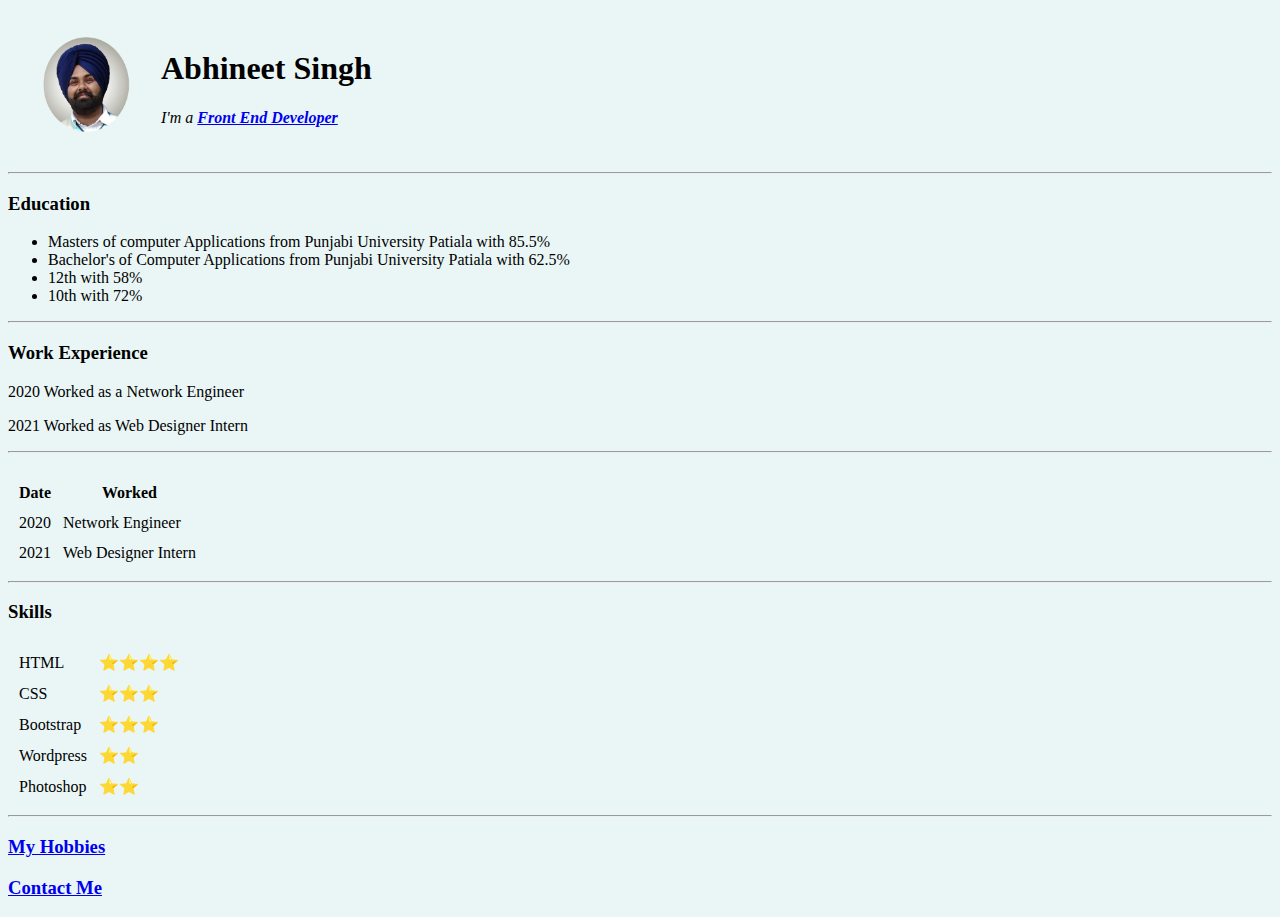
==== index.html @ 6667c5d3 "Add files via upload" ====
<!DOCTYPE html>
<html lang="en">

    <head>
        <meta charset="UTF-8">
        <meta http-equiv="X-UA-Compatible" content="IE=edge">
        <meta name="viewport" content="width=device-width, initial-scale=1.0">
        <title>Curriculam Vitai</title>
        <!--<link rel="stylesheet" href="style.css">-->
        <style>
            
            body{
                background-color: #EAF6F6;
            }
            hr{
                background-color: white;
            }
        </style>
    </head>

    <body>
        <table cellspacing="20">
            <tr>
                <td>
                    <img src="/images/profile.png" width="110px" height="100px" alt="Profile Picture">
                </td>
                <td>
                    <h1>Abhineet Singh</h1>
                    <p><em>I'm a <strong><a href="https://developer.mozilla.org/en-US/docs/Learn/Front-end_web_developer"> Front End Developer</a></strong></em></p>
                </td>
            </tr>
        </table>
        
       
        <hr>
        <h3>Education</h3>
        <ul>
            <li>Masters of computer Applications from Punjabi University Patiala with 85.5%</li>
            <li>Bachelor's of Computer Applications from Punjabi University Patiala with 62.5%</li>
            <li>12th with 58%</li>
            <li>10th with 72%</li> 
        </ul>
        <hr>
        <h3>Work Experience</h3>
        <p>2020 Worked as a Network Engineer</p>
        <p>2021 Worked as Web Designer Intern</p>
        <hr>
        <table cellspacing="10">
            <th>
                <tr>
                    <th>Date</th>
                    <th>Worked</th>
                </tr>
            </th>
            <tbody>
                <tr>
                    <td>2020</td>
                    <td>Network Engineer</td>
                </tr>
                <tr>
                    <td>2021</td>
                    <td>Web Designer Intern</td>
                </tr>
            </tbody>
            <!--<tfoot>
                table footer
            </tfoot>-->
        </table>
        <hr>
        <h3>Skills</h3>
        <table cellspacing="10">
            <tr>
                <td>HTML</td>                
                <td>⭐⭐⭐⭐</td>
            </tr>
            <tr>
                <td>CSS</td>
                <td>⭐⭐⭐</td>
            </tr>
            <tr>
                <td>Bootstrap</td>
                <td>⭐⭐⭐</td>
            </tr>
            <tr>
                <td>Wordpress</td>
                <td>⭐⭐</td>  
            </tr>
            <tr>
                <td>Photoshop</td>
                <td>⭐⭐</td>
            </tr>
        </table>
        <hr>
        <a href="hobbies.html"><h3>My Hobbies</h3></a>
        <a href="contact.html"><h3>Contact Me</h3></a>
    </body>

</html>
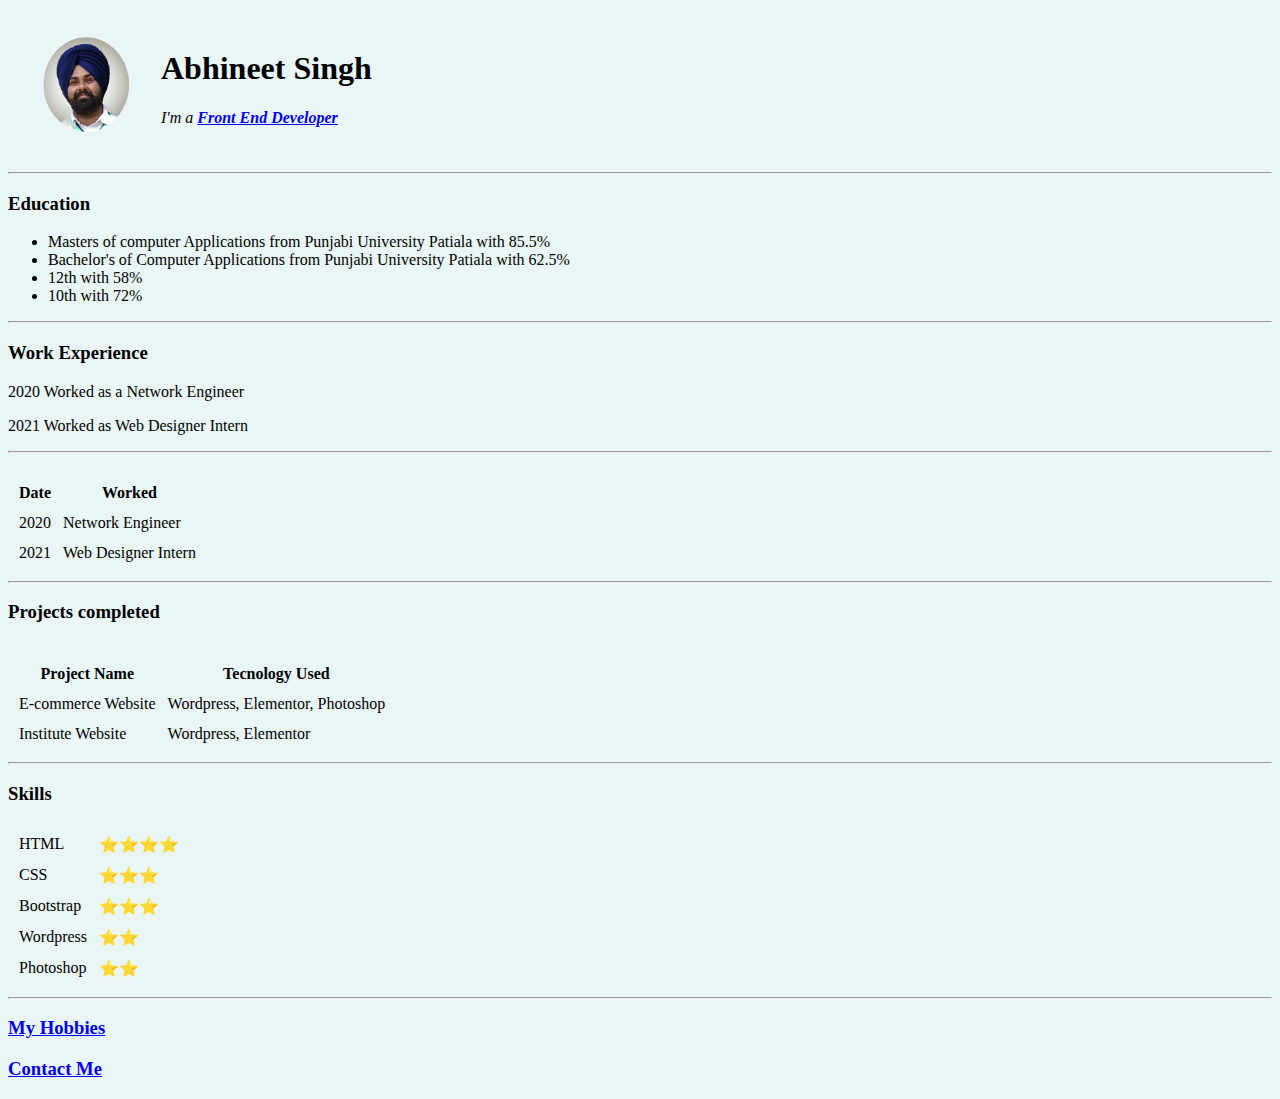
==== commit 7b75df93: "New Section added" ====
--- a/index.html
+++ b/index.html
@@ -67,6 +67,29 @@
             </tfoot>-->
         </table>
         <hr>
+        <h3>Projects completed</h3>
+        <table cellspacing="10">
+            <th>
+                <tr>
+                    <th>Project Name</th>
+                    <th>Tecnology Used</th>
+                </tr>
+            </th>
+            <tbody>
+                <tr>
+                    <td>E-commerce Website</td>
+                    <td>Wordpress, Elementor, Photoshop</td>
+                </tr>
+                <tr>
+                    <td>Institute Website</td>
+                    <td>Wordpress, Elementor</td>
+                </tr>
+            </tbody>
+            <!--<tfoot>
+                table footer
+            </tfoot>-->
+        </table>
+        <hr>
         <h3>Skills</h3>
         <table cellspacing="10">
             <tr>
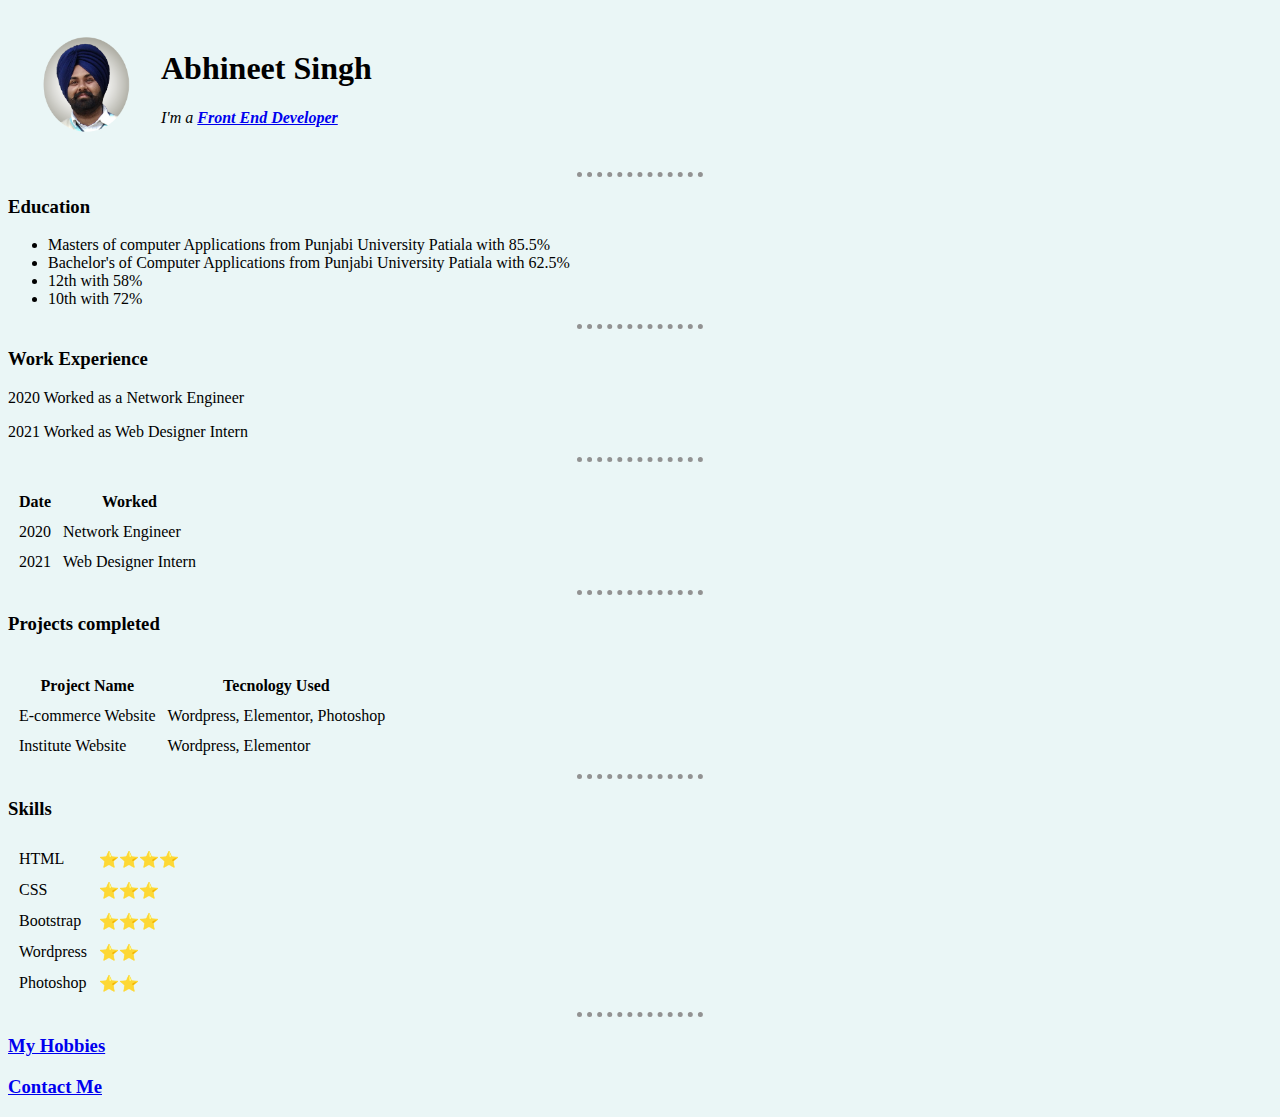
==== commit a495ad54: "Changes in Css" ====
--- a/index.html
+++ b/index.html
@@ -1,21 +1,24 @@
 <!DOCTYPE html>
 <html lang="en">
-
     <head>
         <meta charset="UTF-8">
         <meta http-equiv="X-UA-Compatible" content="IE=edge">
         <meta name="viewport" content="width=device-width, initial-scale=1.0">
         <title>Curriculam Vitai</title>
-        <!--<link rel="stylesheet" href="style.css">-->
-        <style>
+        <link rel="stylesheet" href="style.css">
+       <!-- <style>
             
             body{
                 background-color: #EAF6F6;
             }
             hr{
-                background-color: white;
+                border-style: none;
+                border-top-style: dotted;
+                border-color: #929292;
+                border-width: 5px;
+                width: 10%;
             }
-        </style>
+        </style>--->
     </head>
 
     <body>
@@ -30,8 +33,6 @@
                 </td>
             </tr>
         </table>
-        
-       
         <hr>
         <h3>Education</h3>
         <ul>
@@ -117,5 +118,4 @@
         <a href="hobbies.html"><h3>My Hobbies</h3></a>
         <a href="contact.html"><h3>Contact Me</h3></a>
     </body>
-
 </html>--- a/style.css
+++ b/style.css
@@ -0,0 +1,10 @@
+body{
+    background-color: #EAF6F6;
+}
+hr{
+    border-style: none;
+    border-top-style: dotted;
+    border-color: #929292;
+    border-width: 5px;
+    width: 10%;
+}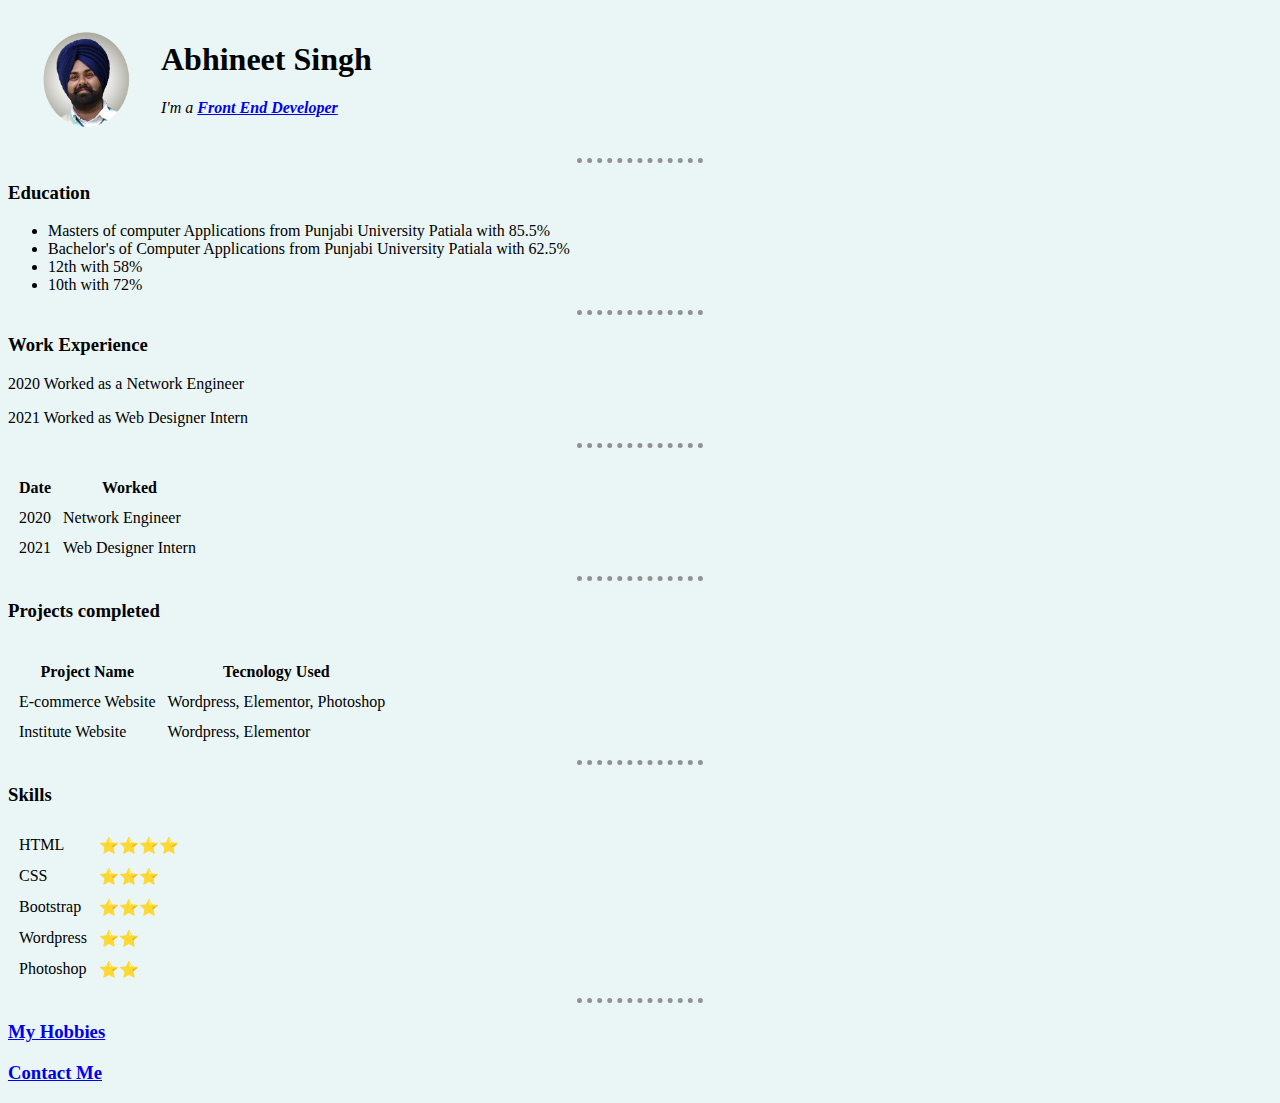
==== commit e47cf3b5: "Update index.html" ====
--- a/index.html
+++ b/index.html
@@ -1,4 +1,3 @@
-<!DOCTYPE html>
 <html lang="en">
     <head>
         <meta charset="UTF-8">
@@ -118,4 +117,4 @@
         <a href="hobbies.html"><h3>My Hobbies</h3></a>
         <a href="contact.html"><h3>Contact Me</h3></a>
     </body>
-</html>+</html>
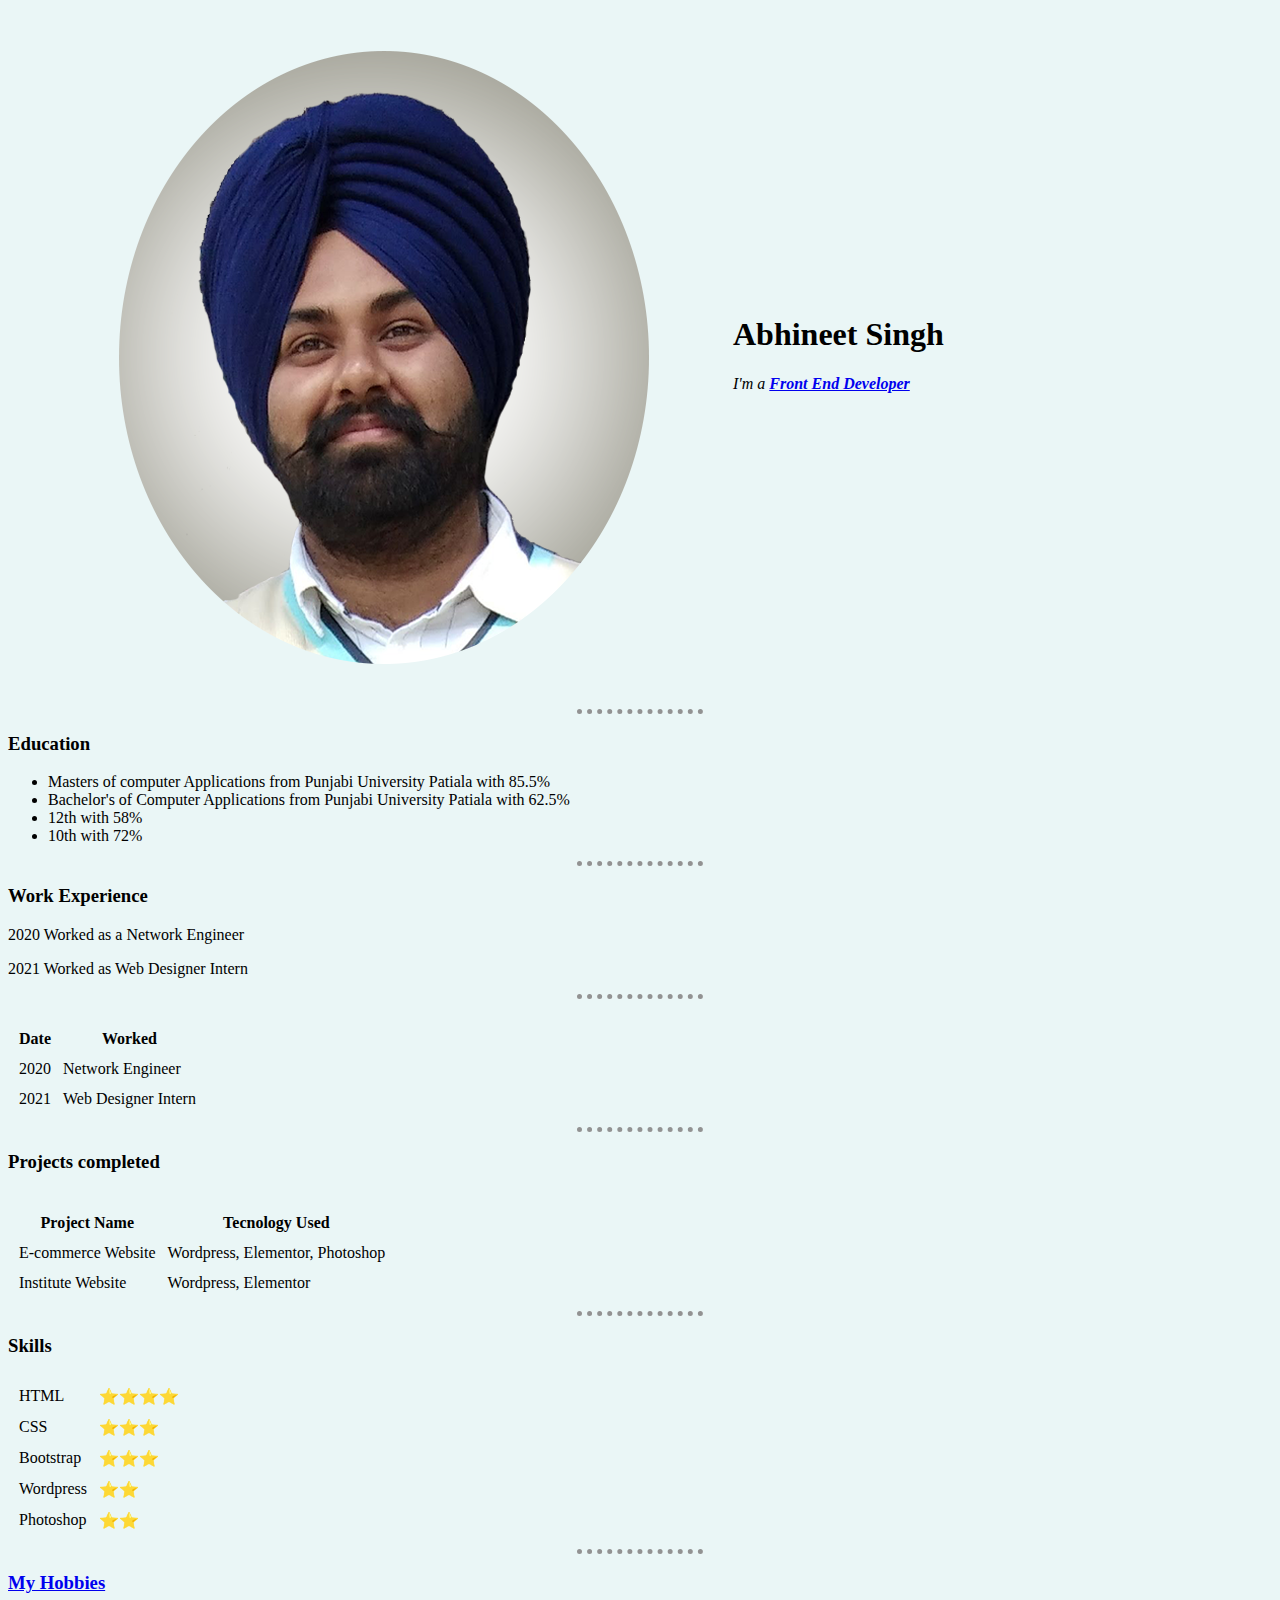
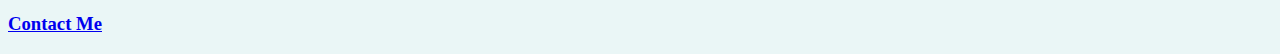
==== commit dd724d86: "profile picture edit" ====
--- a/index.html
+++ b/index.html
@@ -24,7 +24,7 @@
         <table cellspacing="20">
             <tr>
                 <td>
-                    <img src="/images/profile.png" width="110px" height="100px" alt="Profile Picture">
+                    <img src="images/profile.png"  alt="Profile Picture">
                 </td>
                 <td>
                     <h1>Abhineet Singh</h1>
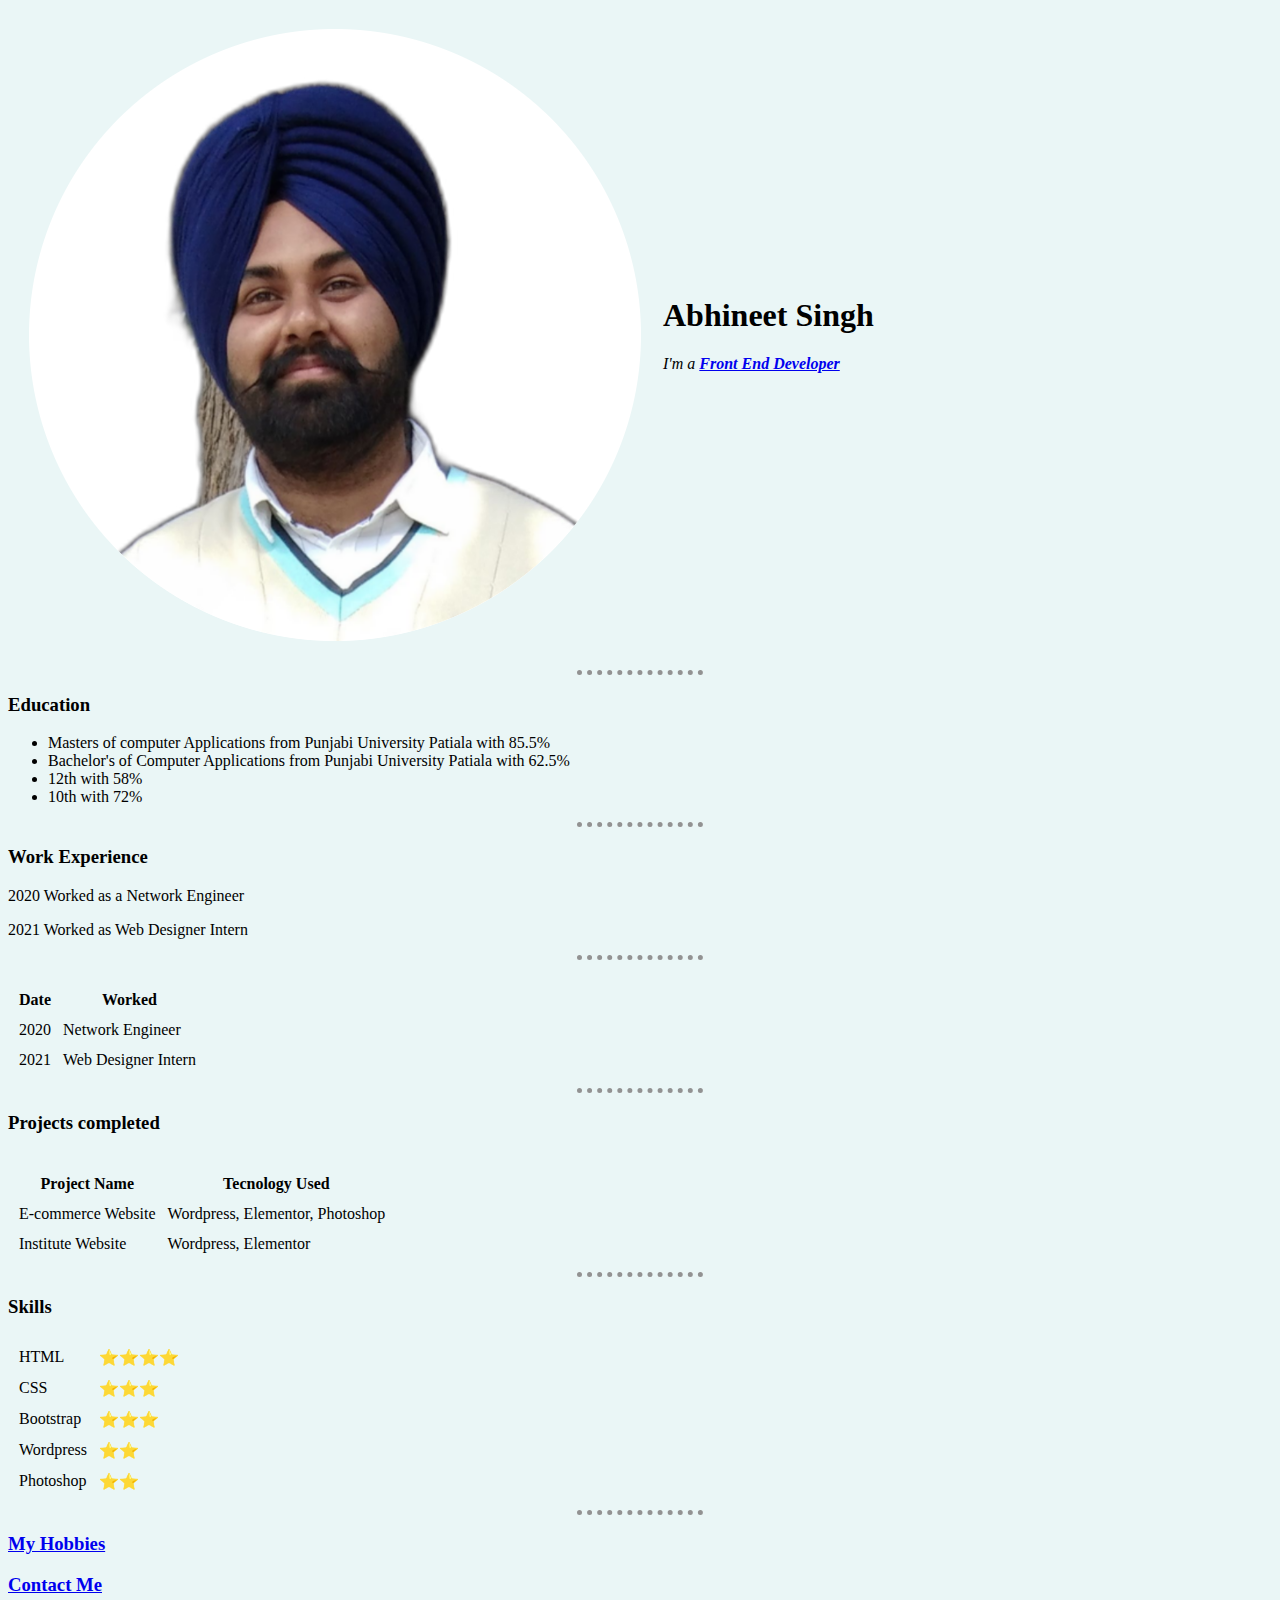
==== commit aa6b43f5: "profile pic change" ====
--- a/index.html
+++ b/index.html
@@ -24,7 +24,7 @@
         <table cellspacing="20">
             <tr>
                 <td>
-                    <img src="images/profile.png"  alt="Profile Picture">
+                    <img src="images/profile-pic.png"  alt="Profile Picture">
                 </td>
                 <td>
                     <h1>Abhineet Singh</h1>
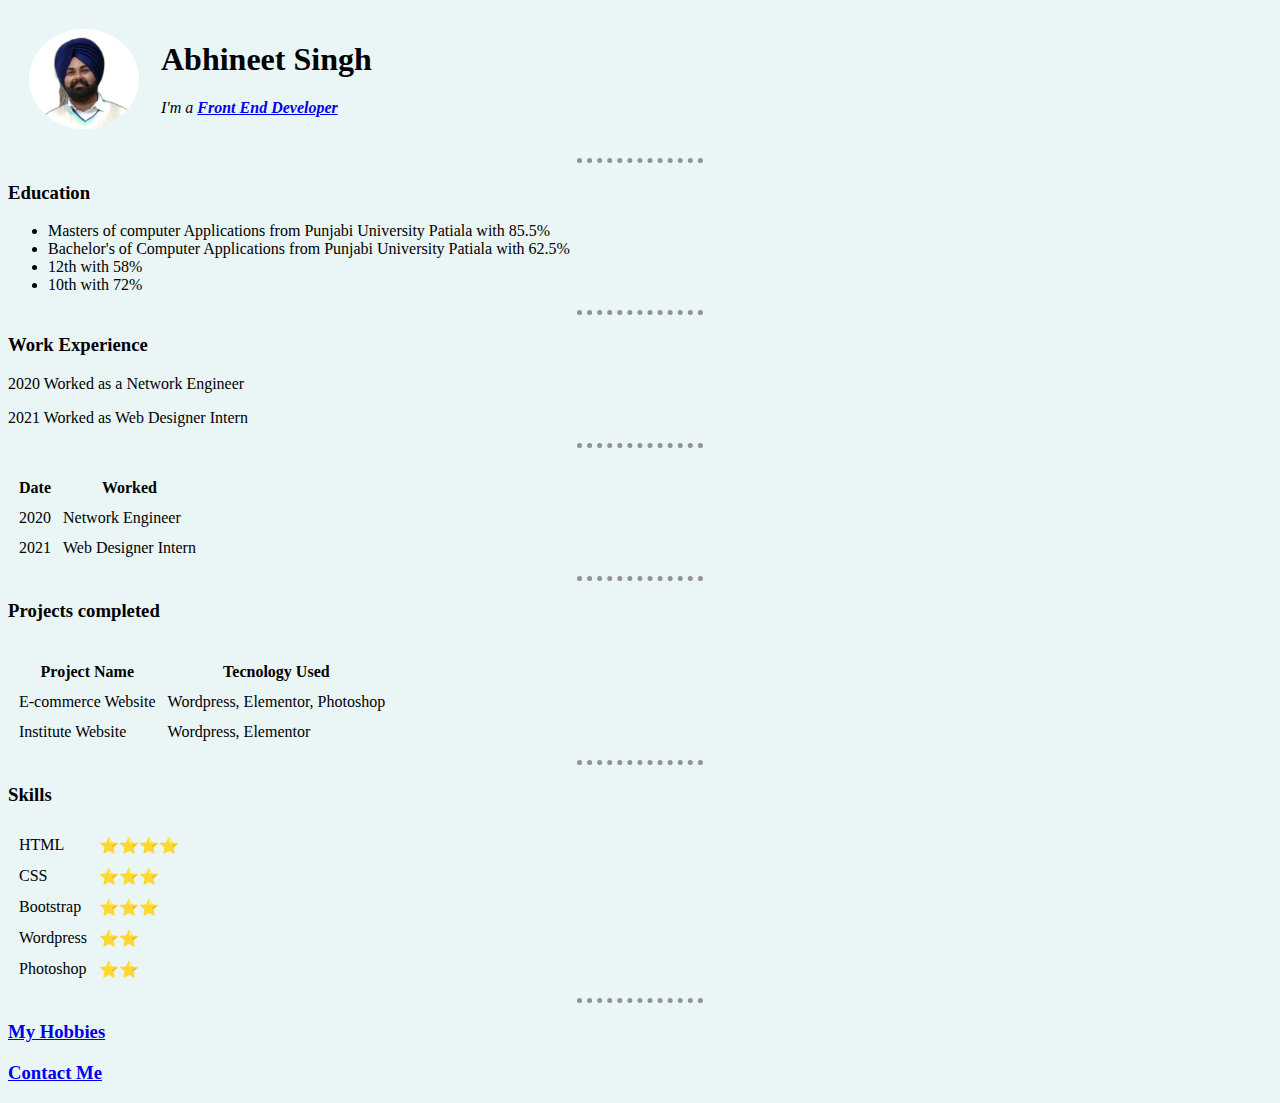
==== commit 692fdfb7: "profile pic size change" ====
--- a/index.html
+++ b/index.html
@@ -24,7 +24,7 @@
         <table cellspacing="20">
             <tr>
                 <td>
-                    <img src="images/profile-pic.png"  alt="Profile Picture">
+                    <img src="images/profile-pic.png" width="110px" height="100px" alt="Profile Picture">
                 </td>
                 <td>
                     <h1>Abhineet Singh</h1>
